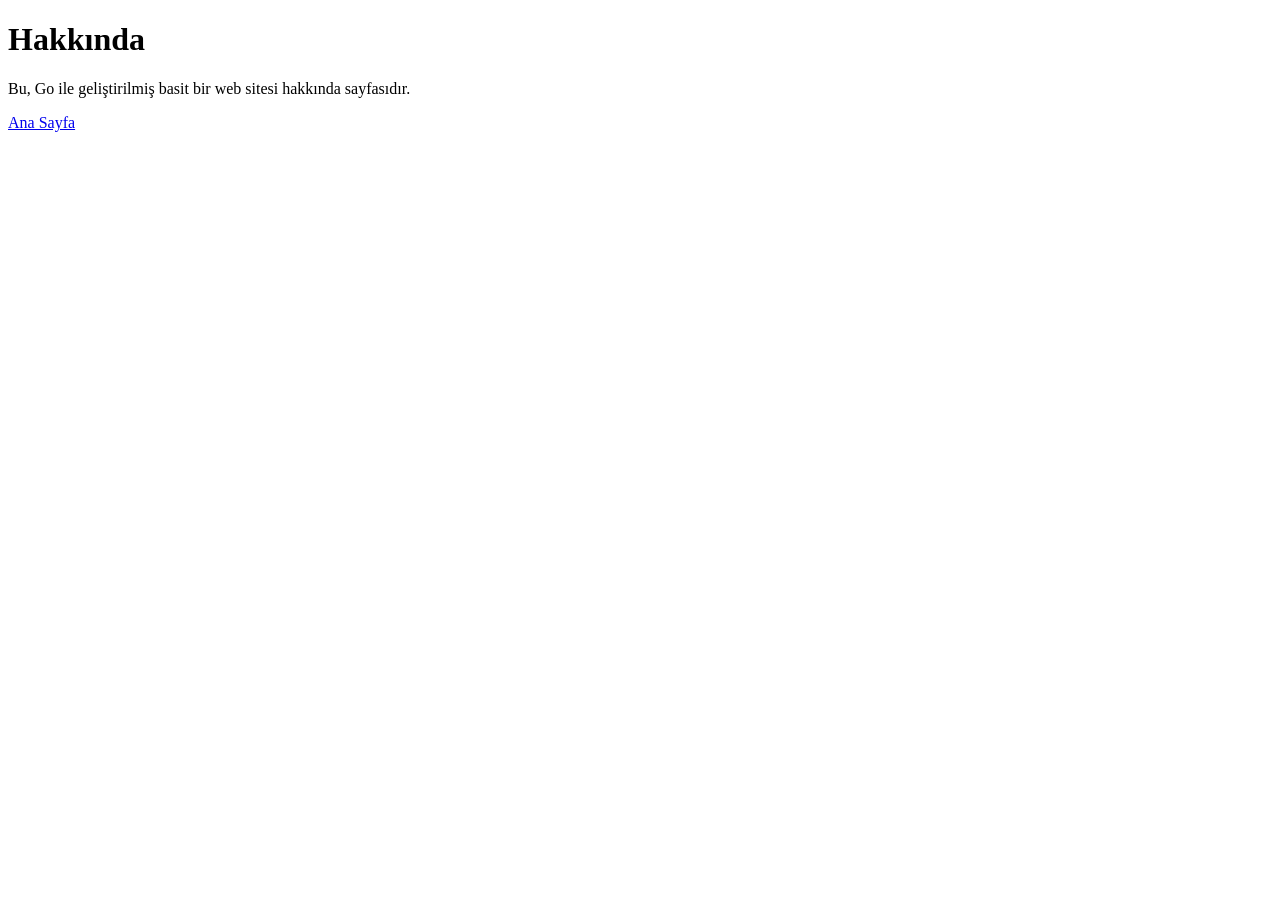
==== about.html @ ef9459d0 "Add files via upload" ====
<!DOCTYPE html>
<html lang="en">
<head>
    <meta charset="UTF-8">
    <title>Hakkında</title>
</head>
<body>
    <h1>Hakkında</h1>
    <p>Bu, Go ile geliştirilmiş basit bir web sitesi hakkında sayfasıdır.</p>
    <a href="/">Ana Sayfa</a>
</body>
</html>
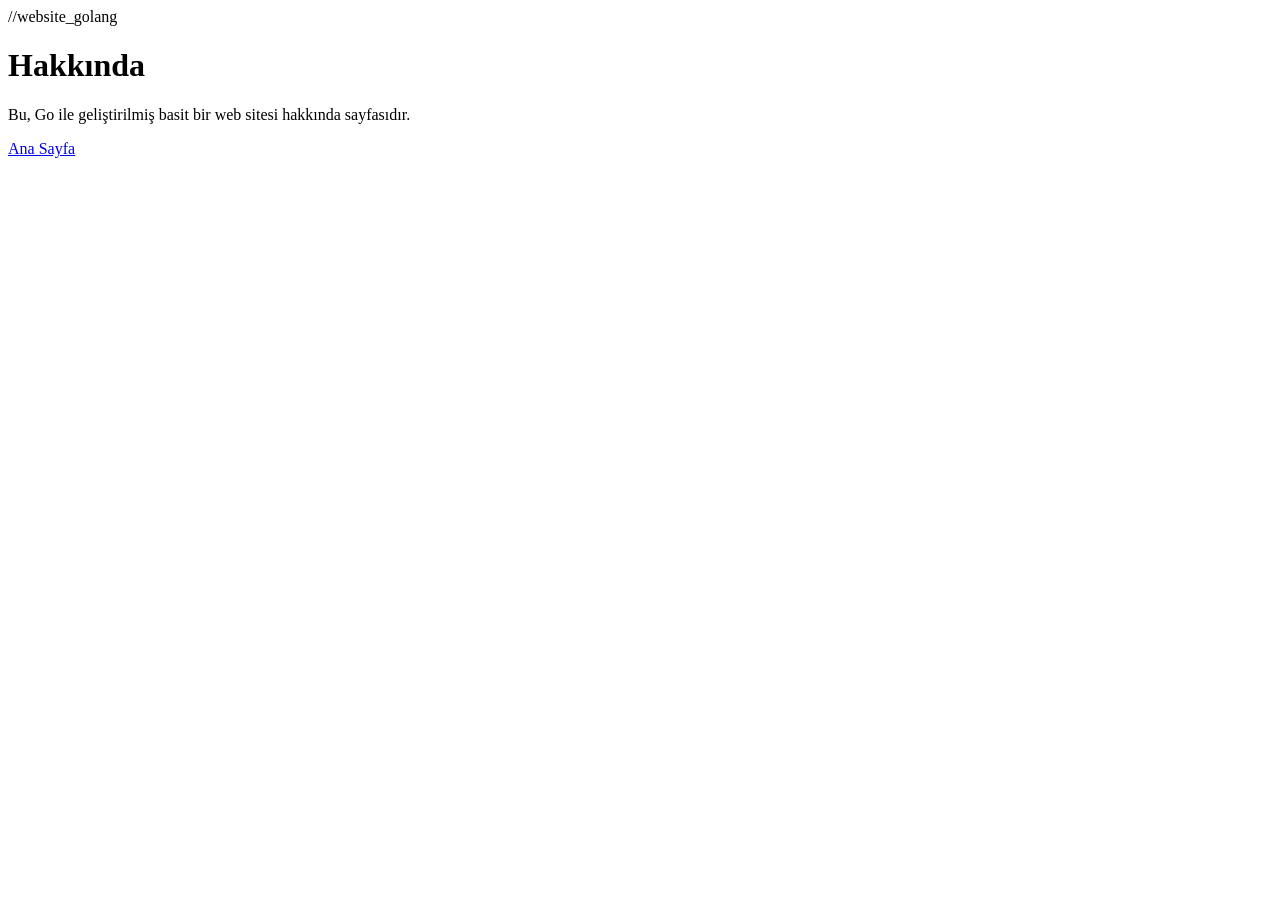
==== commit 233942c7: "Update about.html" ====
--- a/about.html
+++ b/about.html
@@ -1,3 +1,4 @@
+//website_golang
 <!DOCTYPE html>
 <html lang="en">
 <head>
